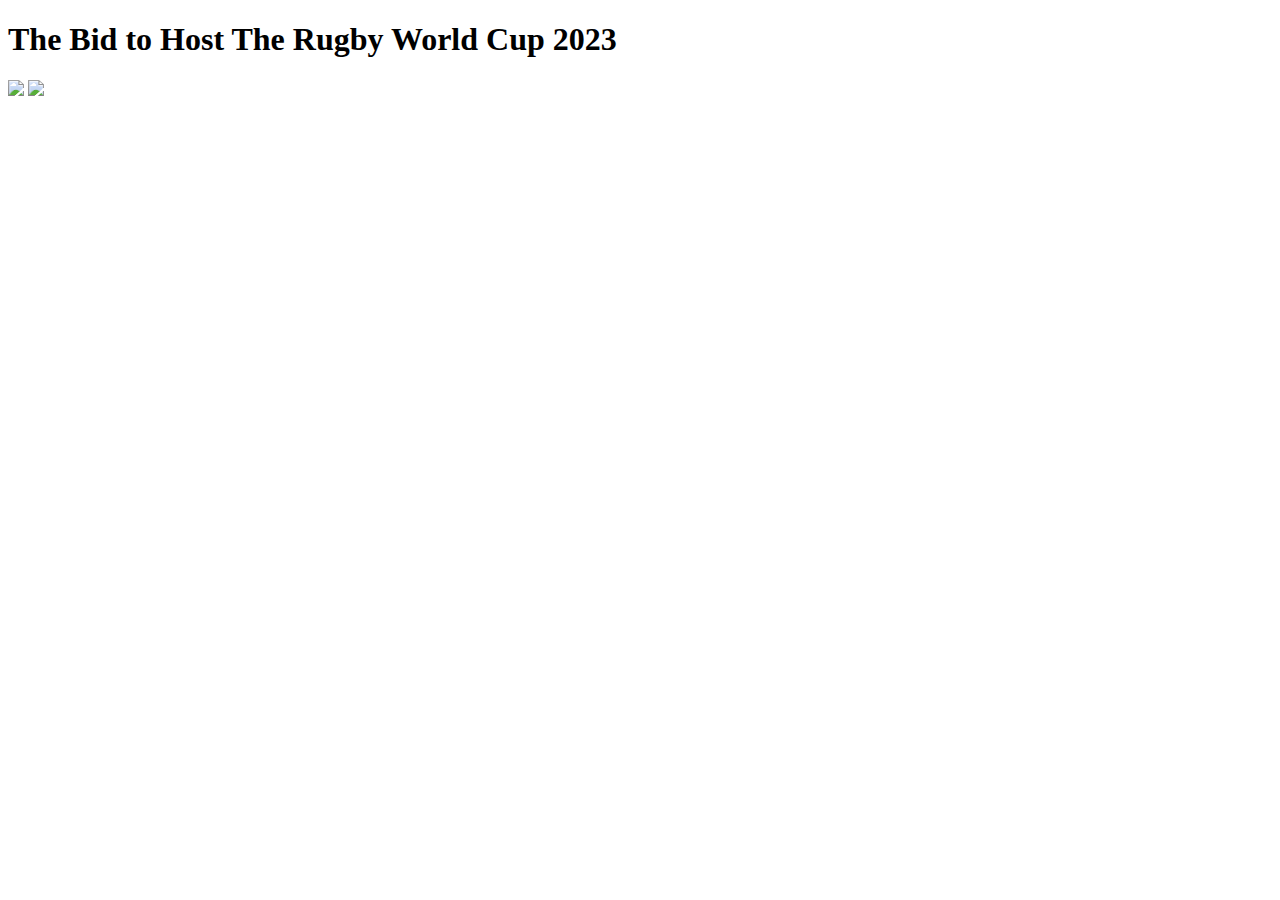
==== pages/index.html @ 59f3f290 "first update" ====
<!DOCTYPE html>
<html>
<link rel="stylesheet" type="text/css" href="/home/quirky30/RWC2023/css/style.css">
<head>
<title>RWC2023</title>
</head>

<body>
<h1>The Bid to Host The Rugby World Cup 2023</h1>
<img src="/home/quirky30/RWC2023/images/RWC2023.png"/>
<img src="/home/quirky30/RWC2023/images/fra-122.jpg"/>
<table>

</table>
<p></p>

</body>
</html>
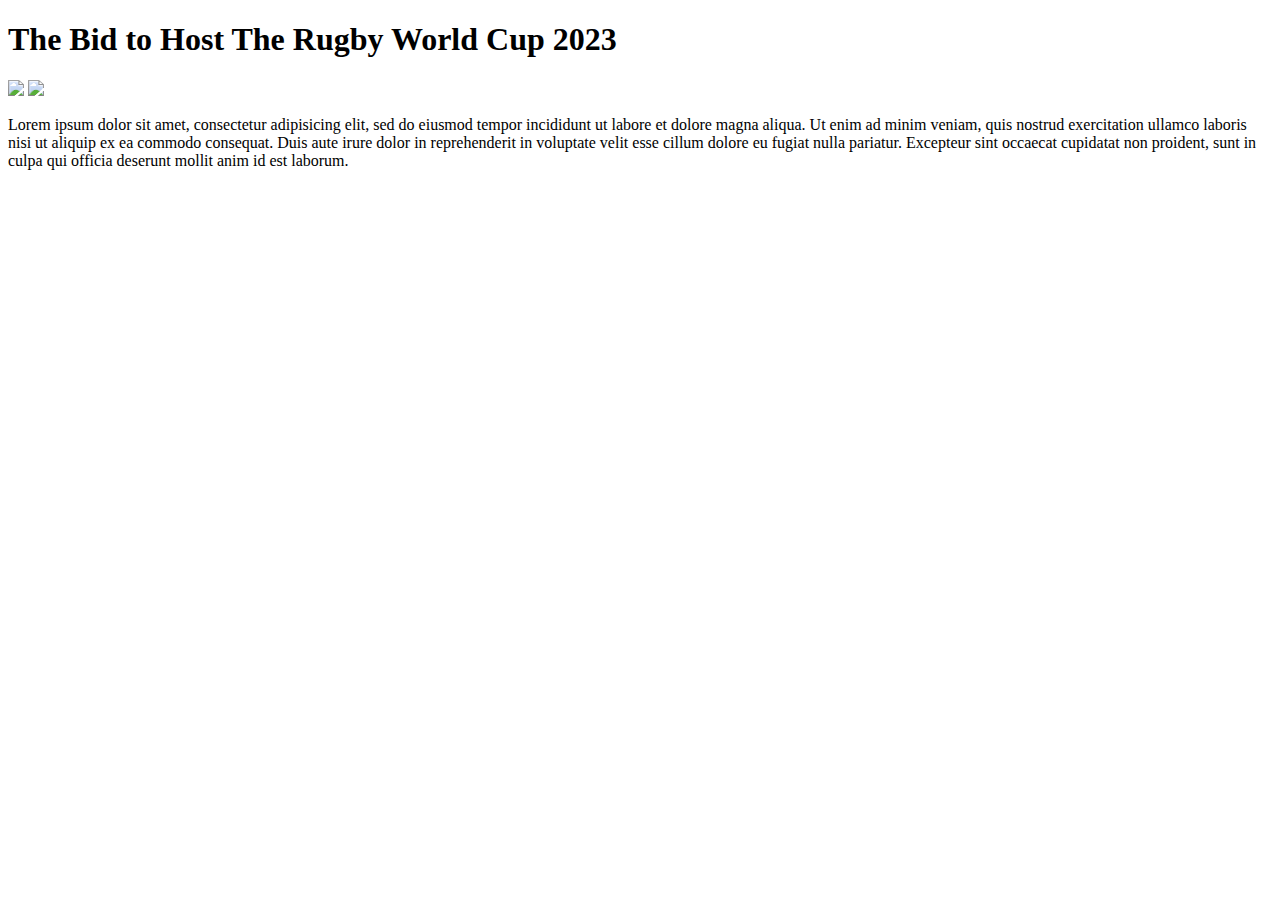
==== commit 03fe337b: "comment" ====
--- a/pages/index.html
+++ b/pages/index.html
@@ -12,7 +12,12 @@
 <table>
 
 </table>
-<p></p>
+<p>Lorem ipsum dolor sit amet, consectetur adipisicing elit, sed do eiusmod
+tempor incididunt ut labore et dolore magna aliqua. Ut enim ad minim veniam,
+quis nostrud exercitation ullamco laboris nisi ut aliquip ex ea commodo
+consequat. Duis aute irure dolor in reprehenderit in voluptate velit esse
+cillum dolore eu fugiat nulla pariatur. Excepteur sint occaecat cupidatat non
+proident, sunt in culpa qui officia deserunt mollit anim id est laborum.</p>
 
 </body>
 </html>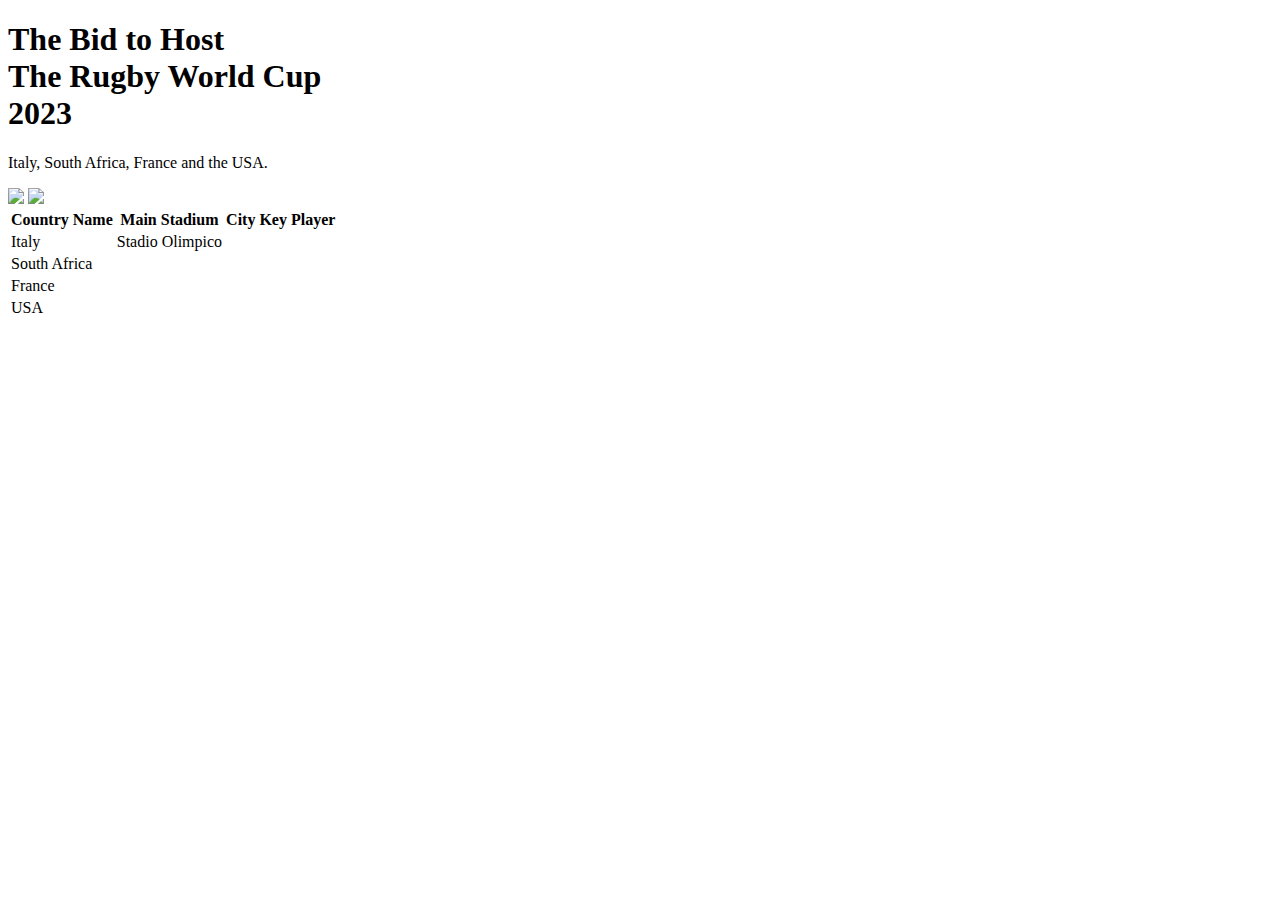
==== commit d70ac361: "update2" ====
--- a/pages/index.html
+++ b/pages/index.html
@@ -1,23 +1,49 @@
 <!DOCTYPE html>
 <html>
 <link rel="stylesheet" type="text/css" href="/home/quirky30/RWC2023/css/style.css">
+<link href="https://fonts.googleapis.com/css?family=Nosifer" rel="stylesheet">
+<link href="https://fonts.googleapis.com/css?family=Lobster" rel="stylesheet">
+
+
 <head>
 <title>RWC2023</title>
 </head>
 
 <body>
-<h1>The Bid to Host The Rugby World Cup 2023</h1>
-<img src="/home/quirky30/RWC2023/images/RWC2023.png"/>
-<img src="/home/quirky30/RWC2023/images/fra-122.jpg"/>
-<table>
+<h1>The Bid to Host </br> The Rugby World Cup </br> 2023</h1>
+
+<p>Italy, South Africa, France and the USA.</p>
+
+<img class="pic1" src="/home/quirky30/RWC2023/images/RWC2023.png"/>
+<img class="pic2" src="/home/quirky30/RWC2023/images/fra-122.jpg"/>
+
+<table style = width 100%>
+
+<tr>
+<th>Country Name</th>
+<th>Main Stadium</th>
+<th>City</th>
+<th>Key Player</th>
+</tr>
+
+<tr>
+<td>Italy
+<td>Stadio Olimpico</td>
+</tr>
+
+<tr>
+<td>South Africa</td>
+</tr>
+
+<tr>
+<td>France</td>
+</tr>
+
+<tr>
+<td>USA</td>
+</tr>
 
 </table>
-<p>Lorem ipsum dolor sit amet, consectetur adipisicing elit, sed do eiusmod
-tempor incididunt ut labore et dolore magna aliqua. Ut enim ad minim veniam,
-quis nostrud exercitation ullamco laboris nisi ut aliquip ex ea commodo
-consequat. Duis aute irure dolor in reprehenderit in voluptate velit esse
-cillum dolore eu fugiat nulla pariatur. Excepteur sint occaecat cupidatat non
-proident, sunt in culpa qui officia deserunt mollit anim id est laborum.</p>
 
 </body>
 </html>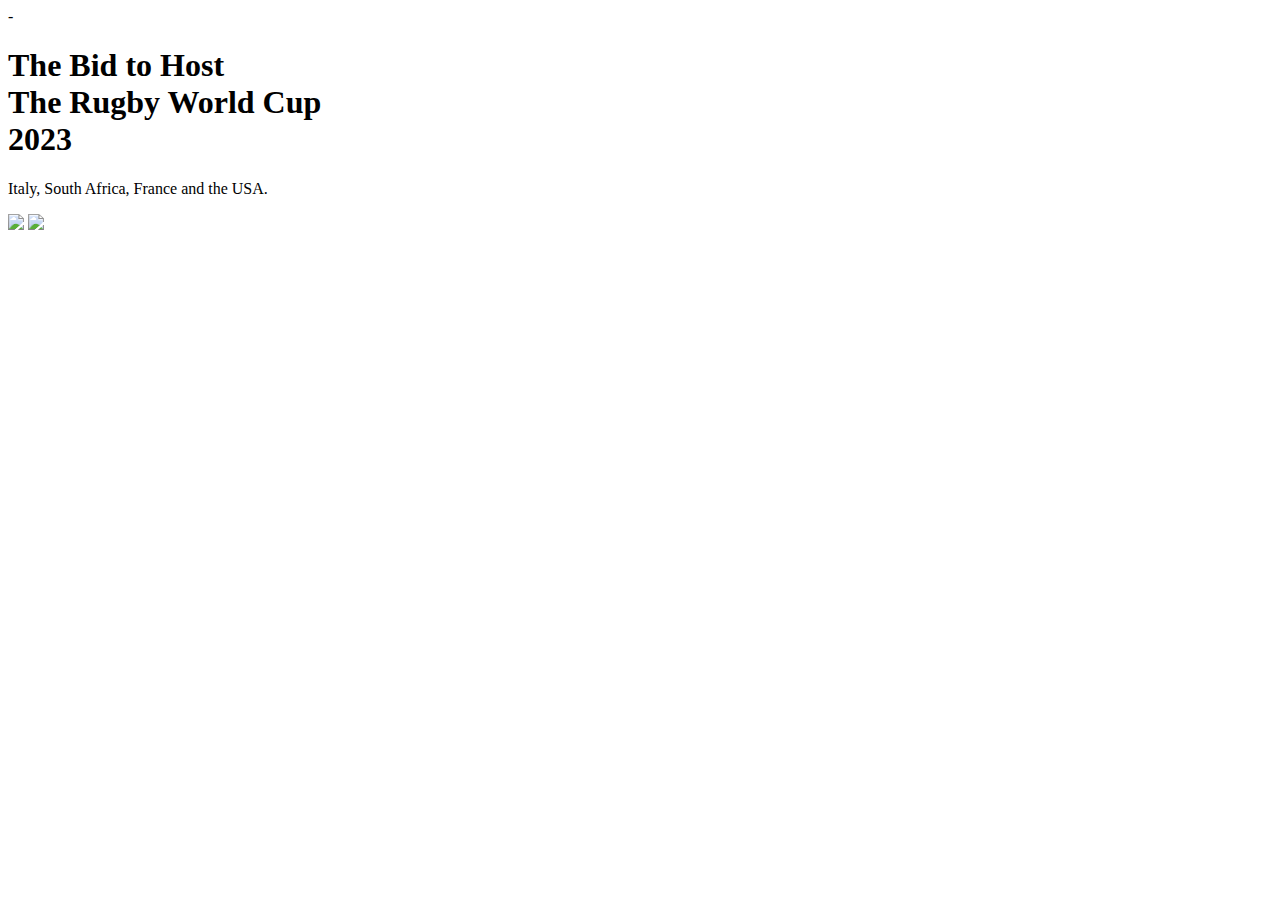
==== commit 24aaa2a2: "update3" ====
--- a/pages/index.html
+++ b/pages/index.html
@@ -5,7 +5,7 @@
 <link href="https://fonts.googleapis.com/css?family=Lobster" rel="stylesheet">
 
 
-<head>
+<head>-
 <title>RWC2023</title>
 </head>
 
@@ -17,33 +17,6 @@
 <img class="pic1" src="/home/quirky30/RWC2023/images/RWC2023.png"/>
 <img class="pic2" src="/home/quirky30/RWC2023/images/fra-122.jpg"/>
 
-<table style = width 100%>
-
-<tr>
-<th>Country Name</th>
-<th>Main Stadium</th>
-<th>City</th>
-<th>Key Player</th>
-</tr>
-
-<tr>
-<td>Italy
-<td>Stadio Olimpico</td>
-</tr>
-
-<tr>
-<td>South Africa</td>
-</tr>
-
-<tr>
-<td>France</td>
-</tr>
-
-<tr>
-<td>USA</td>
-</tr>
-
-</table>
 
 </body>
 </html>